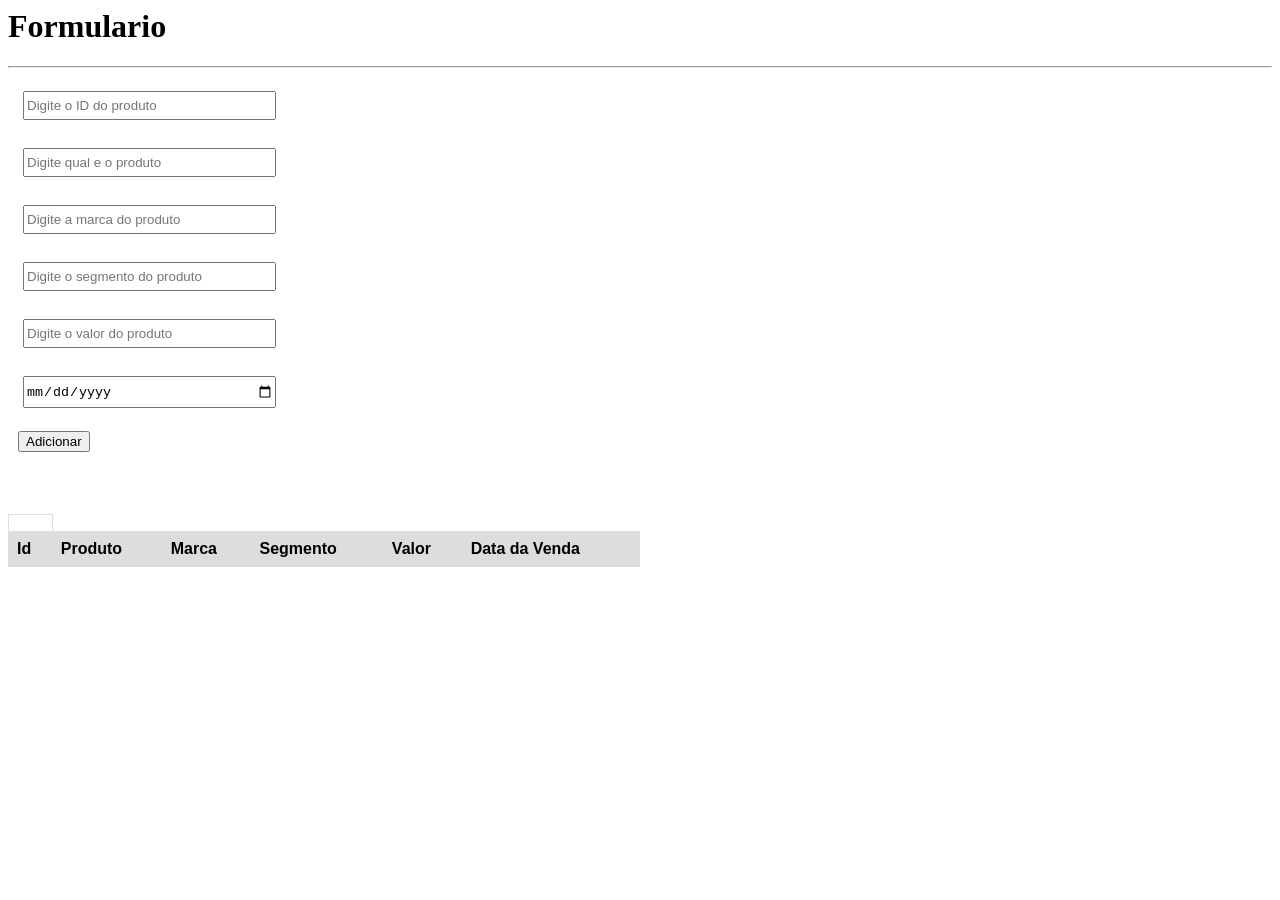
==== proj formulario/index.html @ a800473f "commit" ====
<html lang="en">
<head>
    <meta charset="UTF-8">
    <meta name="viewport" content="width=device-width, initial-scale=1.0">
    <title>Formulario</title>
    <link rel="stylesheet" href="./style.css">
    <script src="./script.js"></script>
    <h1>Formulario</h1>
    <hr>
    <form id="linhaFormulario">
    <input type="number", name="ID", id="ID", placeholder="Digite o ID do produto" required>
    <br><br>
    <input type="text", name="produto", id="produto", placeholder="Digite qual e o produto" required>
    <br><br>
    <input type="text", name="marca", id="marca", placeholder="Digite a marca do produto" required>
    <br><br>
    <input type="text", name="segmento", id="segmento", placeholder="Digite o segmento do produto" required>
    <br><br>
    <input type="number", name="valor", id="valor", placeholder="Digite o valor do produto" required>
    <br><br>
    <input type="date", name="datadavenda", id="datadavenda">
    <br><br>
    <button type="button" onclick="adicionarLinha()"> Adicionar </button>
    </form>
    <br><br>
    <table id="tabeladados">
        <table>
    <thead>
        <td>
        <tr>
            <th>Id</th>
            <th>Produto</th>
            <th>Marca</th>
            <th>Segmento</th>
            <th>Valor</th>
            <th>Data da Venda</th>
          </tr>
         </td>
        </thead>  
       <tbody>
     </tbody>
</table>


</head>
<body>
    
</body>
</html>
---- proj formulario/style.css ----
form{
    font-family: Arial, Helvetica, sans-serif;
    border-collapse: collapse;
    width: 100%;
    padding: 10px;
}

input,label{
    padding-bottom: 5px;
    padding-top: 5px;
    margin: 5px;
}
input{
    width: 20%;
}
table{
    font-family: Arial, Helvetica, sans-serif;
    border-collapse: collapse;
    width: 50%;
}
td,th{
    border: 1px solid #ddd;
    text-align: left;
    padding: 8px;
}
tr:nth-child(even){
    background-color: #ddd;
}
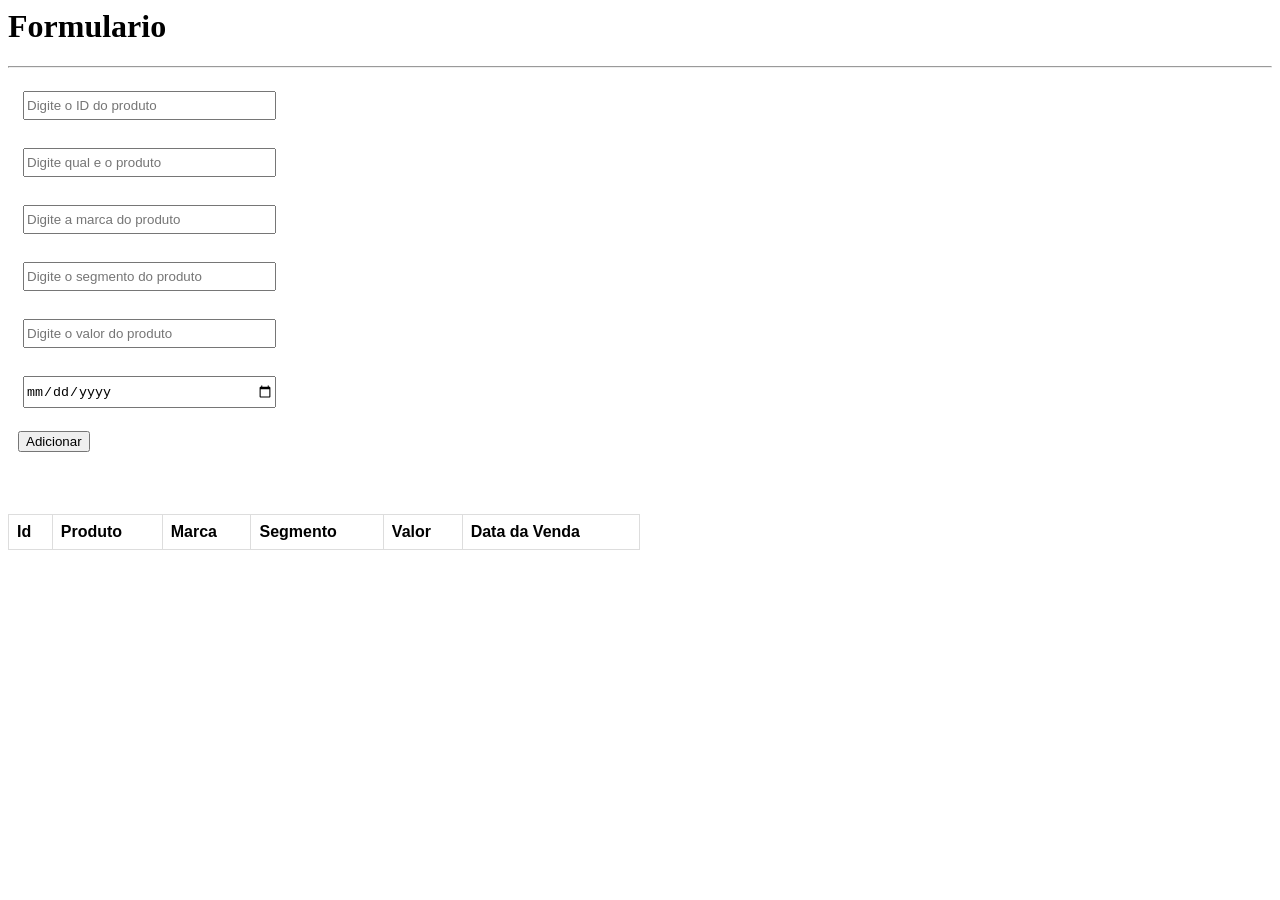
==== commit 5ce4d83c: "commit" ====
--- a/proj formulario/index.html
+++ b/proj formulario/index.html
@@ -24,9 +24,7 @@
     </form>
     <br><br>
     <table id="tabeladados">
-        <table>
-    <thead>
-        <td>
+        <thead>
         <tr>
             <th>Id</th>
             <th>Produto</th>
@@ -35,15 +33,12 @@
             <th>Valor</th>
             <th>Data da Venda</th>
           </tr>
-         </td>
-        </thead>  
+        </thead>
        <tbody>
-     </tbody>
+        
+       </tbody>
 </table>
-
-
 </head>
 <body>
-    
 </body>
 </html>
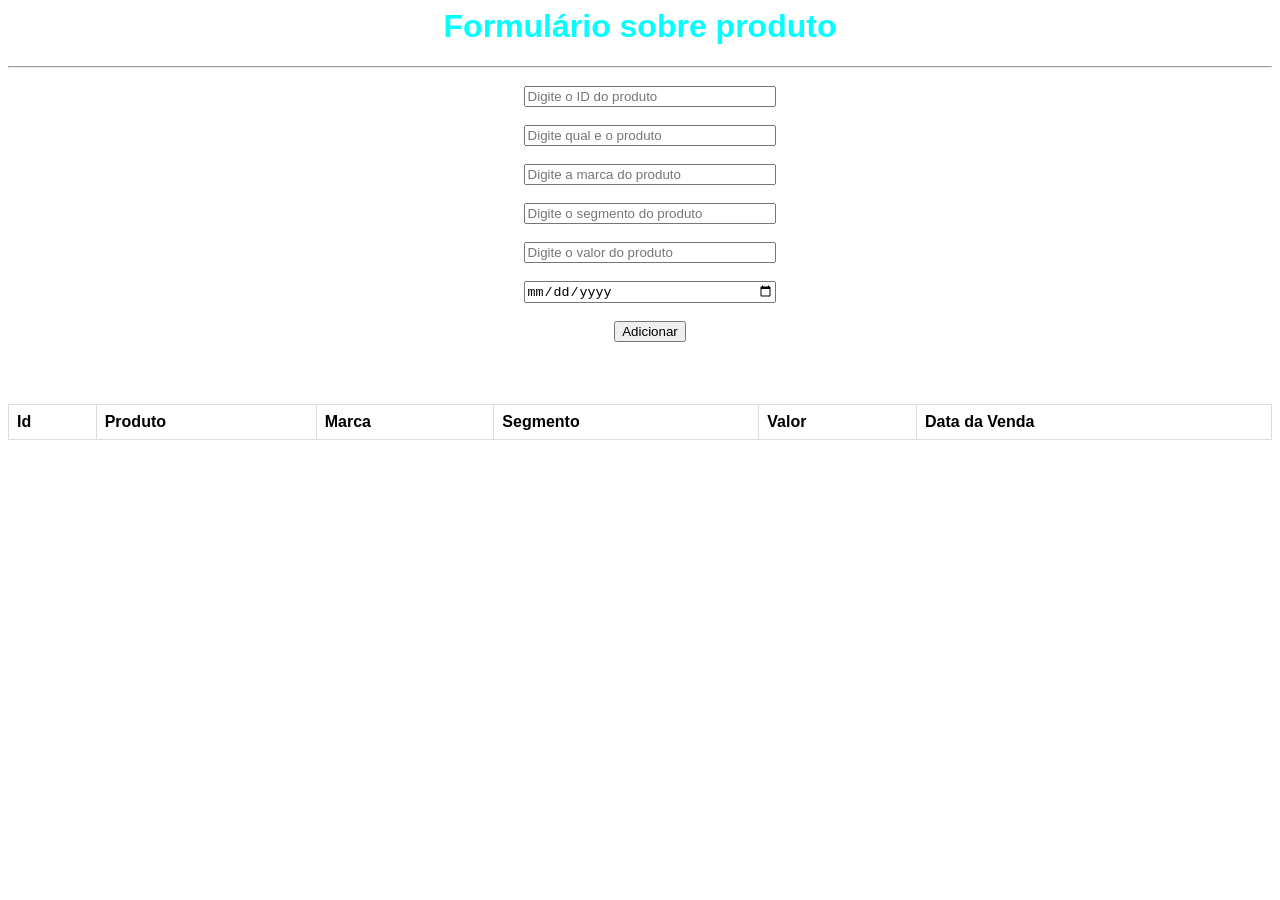
==== commit d4bf0823: "commit" ====
--- a/proj formulario/index.html
+++ b/proj formulario/index.html
@@ -5,7 +5,7 @@
     <title>Formulario</title>
     <link rel="stylesheet" href="./style.css">
     <script src="./script.js"></script>
-    <h1>Formulario</h1>
+    <h1>Formulário sobre produto</h1>
     <hr>
     <form id="linhaFormulario">
     <input type="number", name="ID", id="ID", placeholder="Digite o ID do produto" required>
--- a/proj formulario/style.css
+++ b/proj formulario/style.css
@@ -3,12 +3,7 @@
     border-collapse: collapse;
     width: 100%;
     padding: 10px;
-}
-
-input,label{
-    padding-bottom: 5px;
-    padding-top: 5px;
-    margin: 5px;
+    text-align: center;
 }
 input{
     width: 20%;
@@ -16,7 +11,7 @@
 table{
     font-family: Arial, Helvetica, sans-serif;
     border-collapse: collapse;
-    width: 50%;
+    width: 100%;
 }
 td,th{
     border: 1px solid #ddd;
@@ -25,4 +20,9 @@
 }
 tr:nth-child(even){
     background-color: #ddd;
+}
+h1{
+    font-family: Impact, Haettenschweiler, 'Arial Narrow Bold', sans-serif;
+    color: aqua;
+    text-align: center;
 }
